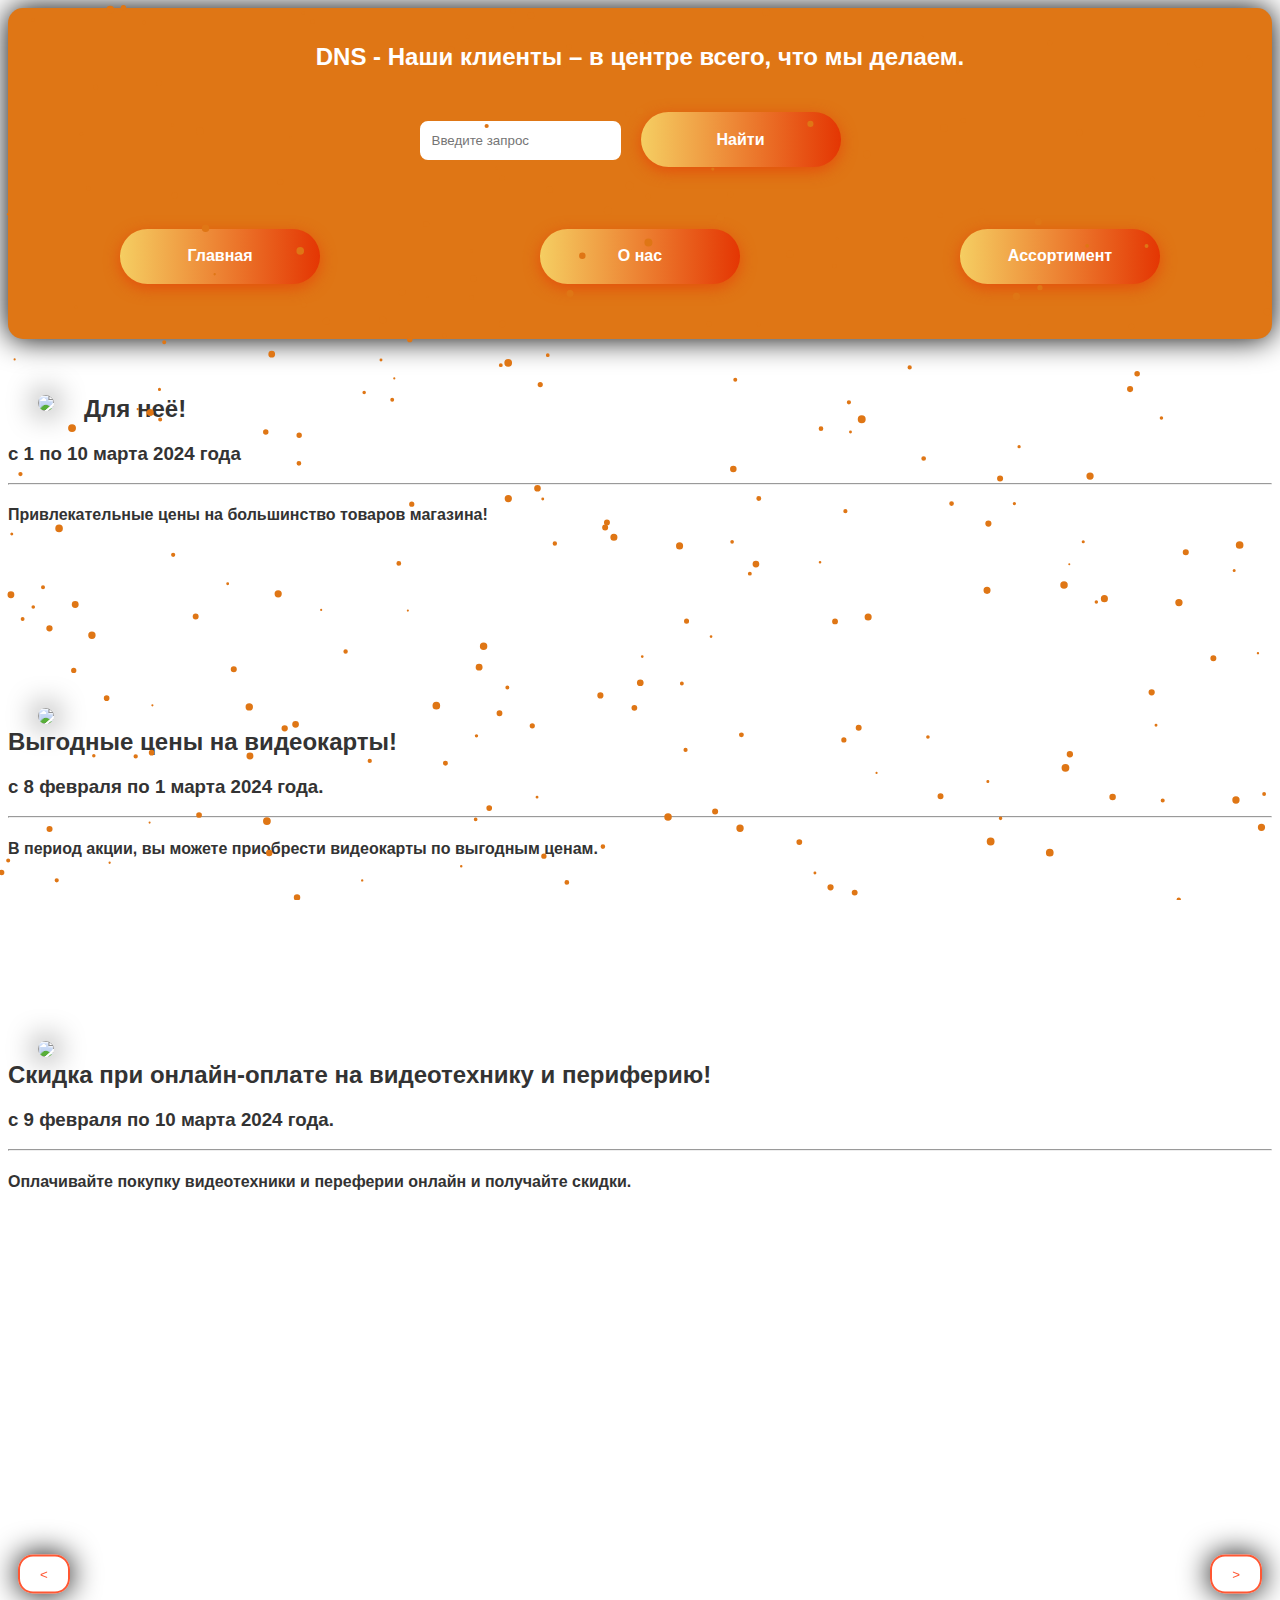
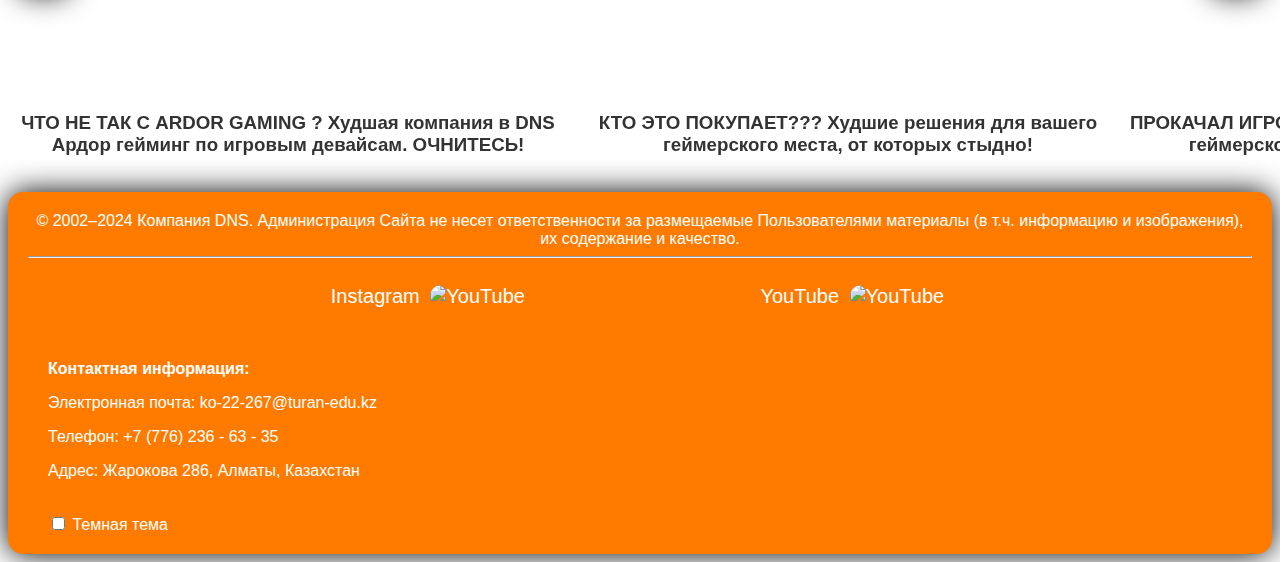
==== index.html @ 013eae52 "Update index.html" ====
<!DOCTYPE html>
<html lang="eng">
    <head>
        <title>
            DNS – интернет магазин цифровой и бытовой техники по доступным ценам.
        </title>
        <meta name="viewport" content="width=device-width, initial-scale=1.0">
        <link rel="shortcut icon" href="https://www.tkchocolate.ru/upload/information_system_1/2/5/6/item_256/item_256.png">
        <link rel="stylesheet" href="styles.css">
    </head>
    <header>
        <audio src="softcore.mp3"></audio>
        <h2>
            DNS - Наши клиенты – в центре всего, что мы делаем.
        </h2>
        <h1><center><input type="text" class="search-input" placeholder="Введите запрос"><button class="btn-hover color-2">Найти</button></center></h1>
        <h2>
            <button id="btn-hover color-2" class="btn-hover color-2">Главная</button>⠀⠀⠀⠀⠀⠀⠀⠀⠀⠀<button id="btn-hover color-3" class="btn-hover color-2">О нас</button>⠀⠀⠀⠀⠀⠀⠀⠀⠀⠀<button id="btn-hover color-4" class="btn-hover color-2">Ассортимент</button>
        </h2>
    </header>
    <body>
        <canvas id="snowfall"></canvas>
        <br><br>
        <div class="container">
        <img src="https://c.dns-shop.kz/thumb/st4/crop/344/244/3402847d34f555f0966809619f9a2c6e/8bce5b5045d30236497c3ff389a42c28aeb9279bc73bfe71b3bc40b425b9b3a0.jpg.webp" class="img">
        <h2>
            Для неё!
        </h2>
        <h3>
            с 1 по 10 марта 2024 года
        </h3>
        </div>
        <hr>
        <h4>
            Привлекательные цены на большинство товаров магазина!
        </h4>
        <br><br><br><br><br><br><br><br><br>
        <img src="https://c.dns-shop.ru/thumb/st4/crop/344/244/94c08a0103d7de13a105d76afa9c07d8/675ba8e728e26efd29d7723d3ad1071c258d903b0d451c5a0a2afef0196d245b.png.webp" class="img">
        <h2>
            Выгодные цены на видеокарты!
        </h2>
        <h3>
            с 8 февраля по 1 марта 2024 года.
        </h3>
        </div>
        <hr>
        <h4>
            В период акции, вы можете приобрести видеокарты по выгодным ценам. 
        </h4>
        <br><br><br><br><br><br><br><br><br>
        <img src="https://c.dns-shop.ru/thumb/st4/crop/344/244/c0fa9efeb924c2da9214a51c0613f822/e13096d3791ed25e8c677da6a495404b66e9cfa419aa5e499989cc60c85cbebd.jpg.webp" class="img">
        <h2>
            Скидка при онлайн-оплате на видеотехнику и периферию!
        </h2>
        <h3>
            с 9 февраля по 10 марта 2024 года.
        </h3>
        </div>
        <hr>
        <h4>
            Оплачивайте покупку видеотехники и переферии онлайн и получайте скидки.
        </h4>
        <br><br><br><br><br><br><br><br><br>
        <div class="slider-container">
        <div class="slider">
            <div class="slide">
                <iframe width="560" height="315" src="https://www.youtube.com/embed/B0OhDj5ZNc4?si=AdFJ3RyZ4UvEkP3u" title="YouTube video player" frameborder="0" allow="accelerometer; autoplay; clipboard-write; encrypted-media; gyroscope; picture-in-picture; web-share" allowfullscreen></iframe>
                <h3>ЧТО НЕ ТАК С ARDOR GAMING ? Худшая компания в DNS Ардор гейминг по игровым девайсам. ОЧНИТЕСЬ!</h3>
            </div>
            <div class="slide">
                <iframe width="560" height="315" src="https://www.youtube.com/embed/W9fDptx_tpI?si=Yf3--qE_RgSQjMtJ" title="YouTube video player" frameborder="0" allow="accelerometer; autoplay; clipboard-write; encrypted-media; gyroscope; picture-in-picture; web-share" allowfullscreen></iframe>
                <h3>КТО ЭТО ПОКУПАЕТ??? Худшие решения для вашего геймерского места, от которых стыдно!</h3>
            </div>
            <div class="slide">
                <iframe width="560" height="315" src="https://www.youtube.com/embed/rnOh18oF_as?si=iOjoAUPgYBSbX6pj" title="YouTube video player" frameborder="0" allow="accelerometer; autoplay; clipboard-write; encrypted-media; gyroscope; picture-in-picture; web-share" allowfullscreen></iframe>
                <h3>ПРОКАЧАЛ ИГРОВОЕ МЕСТО ЗА 1 000 000 рублей ! Апгрейд геймерского/рабочего стола,девайсов, рум тур</h3>
            </div>
            <div class="slide">
                <iframe width="560" height="315" src="https://www.youtube.com/embed/APTshbDf5mA?si=ROZQLlY4GOtTw8RW" title="YouTube video player" frameborder="0" allow="accelerometer; autoplay; clipboard-write; encrypted-media; gyroscope; picture-in-picture; web-share" allowfullscreen></iframe>
                <h3>ХУДШИЕ КОМПАНИИ от которых НЕ СТОИТ покупать девайсы 2023 | Оверпрайс бренды HyperX logitech dxracer</h3>
            </div>
            <div class="slide">
                <iframe width="560" height="315" src="https://www.youtube.com/embed/aN95AIVJew0?si=dzV-lHf97QTMeUSr" title="YouTube video player" frameborder="0" allow="accelerometer; autoplay; clipboard-write; encrypted-media; gyroscope; picture-in-picture; web-share" allowfullscreen></iframe>
                <h3>Моя Первая КАСТОМНАЯ Игровая Механическая Клаватура за 23 000. Лучшая в России Dark Project KD83A</h3>
            </div>
            <div class="slide">
                <iframe width="560" height="315" src="https://www.youtube.com/embed/xEhobYa8v_g?si=wzKB5i53rFMWsAq1" title="YouTube video player" frameborder="0" allow="accelerometer; autoplay; clipboard-write; encrypted-media; gyroscope; picture-in-picture; web-share" allowfullscreen></iframe>
                <h3>КРУТЫЕ и НЕОБЫЧНЫЕ Игровые Девайсы с Aliexpress и DNS | Akko, Barracuda X, наушники, мышь,клавиатура</h3>
            </div>
            <div class="slide">
                <iframe width="560" height="315" src="https://www.youtube.com/embed/h4hCv3V4cX4?si=4CAraCpPhgK9qhd3" title="YouTube video player" frameborder="0" allow="accelerometer; autoplay; clipboard-write; encrypted-media; gyroscope; picture-in-picture; web-share" allowfullscreen></iframe>
                <h3>Все Новинки ARDOR GAMING с DNS и Что Такое OEM ? Бюджетный набор геймера Клавиатура, мышка, наушники</h3>
            </div>
        </div>
        <button class="prev">&#60;</button>
        <button class="next">&#62;</button>
    </div>
    <button onclick="scrollToTop()" id="scrollBtn" title="Go to top">Наверх</button>
    <script>
        const slider = document.querySelector('.slider');
        const prevBtn = document.querySelector('.prev');
        const nextBtn = document.querySelector('.next');

        let counter = 0;
        
        nextBtn.addEventListener('click', () => {
            
            if (counter < 4) {             
                counter++;           
                slider.style.transform = `translateX(${-33.333 * counter}%)`;
            } else {                
                counter = 0;            
                slider.style.transform = `translateX(0)`;
            }
        });

        prevBtn.addEventListener('click', () => {
            if (counter > 0) {
                counter--;
                slider.style.transform = `translateX(${-33.333 * counter}%)`; 
            } else {
                counter = 4; 
                slider.style.transform = `translateX(${-33.333 * counter}%)`; 
            }
        });
        window.onscroll = function() {
    scrollFunction();
};

function scrollFunction() {
    if (document.body.scrollTop > 20 || document.documentElement.scrollTop > 20) {
        document.getElementById("scrollBtn").style.display = "block";
    } else {
        document.getElementById("scrollBtn").style.display = "none";
    }
}

function scrollToTop() {
    document.body.scrollTop = 0;
    document.documentElement.scrollTop = 0;
}
const canvas = document.getElementById('snowfall');
const ctx = canvas.getContext('2d');
        let width = window.innerWidth;
        let height = window.innerHeight;
        canvas.width = width;
        canvas.height = height;
        const snowflakes = [];
        const numberOfSnowflakes = 250;
        function generateSnowflakes() {
            for (let i = 0; i < numberOfSnowflakes; i++) {
                snowflakes.push({
                    x: Math.random() * width,
                    y: Math.random() * height,
                    radius: Math.random() * 3 + 1,
                    speed: Math.random() + 0.5
                });
            }
        }
        function drawSnowflakes() {
            ctx.clearRect(0, 0, width, height);
            ctx.fillStyle = '#df7615';
            ctx.beginPath();
            for (let i = 0; i < numberOfSnowflakes; i++) {
                const snowflake = snowflakes[i];
                ctx.moveTo(snowflake.x, snowflake.y);
                ctx.arc(snowflake.x, snowflake.y, snowflake.radius, 0, Math.PI * 2, true);
            }
            ctx.fill();
            moveSnowflakes();
        }
        function moveSnowflakes() {
            for (let i = 0; i < numberOfSnowflakes; i++) {
                const snowflake = snowflakes [i];
                snowflake.y += snowflake.speed;
                if (snowflake.y > height) {
                    snowflake.y = -5;
                }
            }
        }
        function animateSnowflakes() {
            drawSnowflakes();
            requestAnimationFrame(animateSnowflakes);
        }
        generateSnowflakes();
        animateSnowflakes();
        window.addEventListener('resize', function() {
            width = window.innerWidth;
            height = window.innerHeight;
            canvas.width = width;
            canvas.height = height;
            snowflakes.length = 0;
            generateSnowflakes();
        });
                           // Получаем ссылку и кнопку по идентификатору
var button = document.getElementById("btn-hover color-2");

// Добавляем обработчик события на клик
button.addEventListener("click", function() {
    // Перенаправляем пользователя по ссылке
    window.location.href = "index.html";
});
                   // Получаем ссылку и кнопку по идентификатору
var button = document.getElementById("btn-hover color-3");

// Добавляем обработчик события на клик
button.addEventListener("click", function() {
    // Перенаправляем пользователя по ссылке
    window.location.href = "indexour.html";
});
                   // Получаем ссылку и кнопку по идентификатору
var button = document.getElementById("btn-hover color-4");

// Добавляем обработчик события на клик
button.addEventListener("click", function() {
    // Перенаправляем пользователя по ссылке
    window.location.href = "indexassort.html";
});
document.addEventListener('DOMContentLoaded', function () {    const themeToggle = document.getElementById('themeToggle');
    // Проверка текущей темы при загрузке страницы
    if (localStorage.getItem('theme') === 'dark') {        document.body.classList.add('dark-theme');
        themeToggle.checked = true;    } else {
        document.body.classList.add('light-theme');    }
    // Обработчик события для переключения темы
    themeToggle.addEventListener('change', function () {        if (this.checked) {
            document.body.classList.replace('light-theme', 'dark-theme');            localStorage.setItem('theme', 'dark');
        } else {            document.body.classList.replace('dark-theme', 'light-theme');
            localStorage.setItem('theme', 'light');        }
    });});
    </script>
        <br>
        <footer>
            © 2002–2024 Компания DNS. Администрация Сайта не несет ответственности за размещаемые Пользователями материалы (в т.ч. информацию и изображения), их содержание и качество.<hr><br>
            <div class="colored-link">
                <a href="https://www.instagram.com/dns_digital/" class="colored-link" target="_blank">Instagram</a>
                <img src="https://upload.wikimedia.org/wikipedia/commons/thumb/a/a5/Instagram_icon.png/1200px-Instagram_icon.png" alt="YouTube" class="social-icon">
                ⠀⠀⠀⠀⠀⠀⠀⠀⠀⠀⠀⠀⠀⠀⠀<a href="https://www.youtube.com/@DNS_CLUB" class="colored-link" target="_blank">YouTube</a>
                    <img src="https://img.freepik.com/premium-vector/red-youtube-logo-social-media-logo_197792-1803.jpg" alt="YouTube" class="social-icon">
                </a>
                </a>
            </div>
            <br><br>
            <div class="contact-info">
                <p><strong>Контактная информация:</strong></p>
                <p>Электронная почта: ko-22-267@turan-edu.kz</p>
                <p>Телефон: <a href="tel:+77762366335">+7 (776) 236 - 63 - 35</a></p>
                <p>Адрес: Жарокова 286, Алматы, Казахстан</p>
                <br>
                <input type="checkbox" id="themeToggle"> 
                <label for="themeToggle">Темная тема</label>
            </div>
        </footer>
    </body>
</html>
---- styles.css ----
header{
    color: white;
    padding: 15px;
    background-color: rgb(223, 118, 21);
    text-align: center;
    border-radius: 15px;
    box-shadow: 0 0px 30px rgb(0, 0, 0);
    font-family: 'lemonmilk.ttf', sans-serif;
    user-select: none;
}
.colored-link{
    color:white;
    font-size: 20px;
    transition: font-size 0.5s, text-shadow 0.2s;
    text-decoration: none;
}
.colored-link:hover {
    font-size: 25px;
    text-shadow: 0 0 10px rgb(255, 255, 255);
}
body{
    background-color: white;
    font-family: 'lemonmilk.ttf', sans-serif;
    user-select: none;
}
.btn{
    background-color: #ff8800;
    border: none;
    color: white; 
    padding: 10px 20px; 
    text-align: center;
    text-decoration: none;
    display: inline-block;
    font-size: 16px;
    margin: 4px 2px;
    transition-duration: 0.4s;
    cursor: pointer;
    border-radius: 8px; 
    border: 2px solid #ffffff; 
}
.btn:hover {
    background-color: white; 
    color: #ff6600; 
}
.search-input {
    padding: 10px;
    border: 2px solid #ffffff;
    border-radius: 8px;
    flex: 1;
}
.img{
    box-shadow: 0 0 30px black;
    border-radius: 30px;
    margin-left: 30px;
    float: left;
    margin-right: 30px;
    transition: transform 0.3s ease; 
}
.img:hover {
    transform: scale(1.1); 
}
footer {
    background-color:rgb(255, 123, 0);
    color: #fff; 
    padding: 20px; 
    text-align: center; 
    border-radius: 15px;
    box-shadow: 0 0 30px black;
}
.our{
    background-color: rgb(223, 118, 21);
    padding: 15px;
    border-radius: 15px;
    box-shadow: 0 0 30px black;
    color: white;
}
.imgdns{
    border-radius: 40px;
    box-shadow: 0 0 30px black;
    transition: transform 0.3s ease; 
}
.imgdns:hover {
    transform: scale(1.1); 
}
.imgn{
    margin-left: 30px;
    float: left;
    margin-right: 30px;
    transition: transform 0.3s ease; 
    width: 300px; 
    height: 230px;
}
.imgn:hover {
    transform: scale(1.1); 
}
.colored-linkb{
    color:rgb(0, 0, 0);
    font-size: 35px;
    transition: font-size 0.5s, text-shadow 0.2s;
    text-decoration: none;
}
.colored-linkb:hover {
    font-size: 40px;
    text-shadow: 0 0 10px rgb(0, 0, 0);
}
.imgp{
    margin-left: 35px;
    float: left;
    margin-right: 30px;
    transition: transform 0.3s ease; 
    width: 240px; 
    height: 250px;
}
.imgp:hover {
    transform: scale(1.1); 
}
.imgpr{
    margin-left: 35px;
    float: left;
    margin-right: 30px;
    transition: transform 0.3s ease; 
    width: 320px; 
    height: 210px;
}
.imgpr:hover {
    transform: scale(1.1); 
}
.imga{
    transition: transform 0.3s ease; 
    width: 290px; 
    height: 210px;
    text-align: center;
    margin-left: 300px;
    float:left;
    margin-right: 20px;
}
.imga:hover {
    transform: scale(1.1); 
}
.colored-linkbb{
    color:rgb(255, 123, 0);
    font-size: 35px;
    transition: font-size 0.5s, text-shadow 0.2s;
    text-decoration: none;
}
.colored-linkbb:hover {
    font-size: 40px;
    text-shadow: 0 0 10px rgb(255, 0, 0);
}
.imgmac{
    transition: transform 0.3s ease; 
    width: 290px; 
    height: 190px;
    text-align: center;
    margin-left: 300px;
    float:left;
    margin-right: 20px;
}
.imgmac:hover {
    transform: scale(1.1); 
}
.imgaa{
    transition: transform 0.3s ease; 
    width: 360px; 
    height: 280px;
    text-align: center;
    margin-left: 270px;
    float:left;
    margin-right: 20px;
}
.imgaa:hover {
    transform: scale(1.1); 
}
.imgkv{
    transition: transform 0.3s ease; 
    width: 240px; 
    height: 240px;
    text-align: center;
    margin-left: 310px;
    float:left;
    margin-right: 100px;
}
.imgkv:hover {
    transform: scale(1.1); 
}
.imgpd{
    transition: transform 0.3s ease; 
    width: 270px; 
    height: 270px;
    text-align: center;
    margin-left: 310px;
    float:left;
    margin-right: 100px;
}
.imgpd:hover {
    transform: scale(1.1); 
}
.imgkm{
    margin-left: 55px;
    float: left;
    margin-right: 50px;
    transition: transform 0.3s ease; 
    width: 210px; 
    height: 210px;
}
.imgkm:hover {
    transform: scale(1.1); 
}
.imgpc{
    transition: transform 0.3s ease; 
    width: 250px; 
    height: 265px;
    text-align: center;
    margin-left: 300px;
    float:left;
    margin-right: 20px;
}
.imgpc:hover {
    transform: scale(1.1); 
}
.imglastm{
    transition: transform 0.3s ease; 
    width: 290px; 
    height: 305px;
    text-align: center;
    margin-left: 300px;
    float:left;
    margin-right: 20px;
}
.imglastm:hover {
    transform: scale(1.1); 
}
.imglog{
    transition: transform 0.3s ease; 
    width: 265px; 
    height: 265px;
    text-align: center;
    margin-left: 300px;
    float:left;
    margin-right: 20px;
}
.imglog:hover {
    transform: scale(1.1); 
}
.imgcard{
    transition: transform 0.3s ease; 
    width: 330px; 
    height: 330px;
    text-align: center;
    margin-left: 270px;
    float:left;
    margin-right: 20px;
}
.imgcard:hover {
    transform: scale(1.1); 
}
.imgozu{
    transition: transform 0.3s ease; 
    width: 250px; 
    height: 250px;
    text-align: center;
    margin-left: 270px;
    float:left;
    margin-right: 20px;
}
.imgozu:hover {
    transform: scale(1.1); 
}
.slider-container {
            position: relative;
        }
        .slider-container .slider {
            display: flex;
            transition: transform 0.5s ease;
        }
        .slider-container .slide {
            flex: 0 0 33.333%;
            text-align: center;
        }
        .slider-container .prev,
        .slider-container .next {
            position: absolute;
            top: 50%;
            transform: translateY(-50%);
            background: rgba(255, 255, 255, 0.8);
            border: 2px solid #FF5733;
            color: #FF5733;
            cursor: pointer;
            z-index: 1;
            padding: 10px 20px;
            transition: background 0.3s, color 0.3s;
            border-radius: 15px;
            box-shadow: 0 0 30px black;
        }
        .slider-container .prev {
            left: 10px;
        }
        .slider-container .next {
            right: 10px;
        }
        .slider-container .prev:hover,
        .slider-container .next:hover {
            background: #FF5733;
            color: #FFF;
        }
.contact-info{
    text-align: left;
    padding-left: 20px;
}
.contact-info a{
    color: #FFF;
    text-decoration: none;
}
.social-links{
    display: flex;
    justify-content: space-around;
}
.social-icon{
    width: 30px;
    height: 30px;
    margin: 0 5px;
    border-radius: 50px;
}
#scrollBtn {
    display: none;
    position: fixed;
    bottom: 20px;
    right: 20px;
    z-index: 99;
    font-size: 16px;
    border: none;
    outline: none;
    background-color: #ff5e00;
    color: white;
    cursor: pointer;
    padding: 15px;
    border-radius: 15%;
    box-shadow: 0 0 10px black;
}
#scrollBtn:hover {
    background-color: #ff6600;
}
canvas#snowfall{
    position: fixed;
    top: 0;
    left: 0;
    pointer-events: none;
}
* {
    -webkit-box-sizing: border-box;
    -moz-box-sizing: border-box;
    box-sizing: border-box;
}

.buttons {
    margin: 10%;
    text-align: center;
}

.btn-hover {
    width: 200px;
    font-size: 16px;
    font-weight: 600;
    color: #fff;
    cursor: pointer;
    margin: 20px;
    height: 55px;
    text-align:center;
    border: none;
    background-size: 300% 100%;

    border-radius: 50px;
    moz-transition: all .4s ease-in-out;
    -o-transition: all .4s ease-in-out;
    -webkit-transition: all .4s ease-in-out;
    transition: all .4s ease-in-out;
}

.btn-hover:hover {
    background-position: 100% 0;
    moz-transition: all .4s ease-in-out;
    -o-transition: all .4s ease-in-out;
    -webkit-transition: all .4s ease-in-out;
    transition: all .4s ease-in-out;
}

.btn-hover:focus {
    outline: none;
}

.btn-hover.color-1 {
    background-image: linear-gradient(to right, #25aae1, #40e495, #30dd8a, #2bb673);
    box-shadow: 0 4px 15px 0 rgba(49, 196, 190, 0.75);
}
.btn-hover.color-2 {
    background-image: linear-gradient(to right, #f5ce62, #e43603, #fa7199, #e85a19);
    box-shadow: 0 4px 15px 0 rgba(229, 66, 10, 0.75);
}
.btn-hover.color-3 {
    background-image: linear-gradient(to right, #667eea, #764ba2, #6B8DD6, #8E37D7);
    box-shadow: 0 4px 15px 0 rgba(116, 79, 168, 0.75);
}
.btn-hover.color-4 {
    background-image: linear-gradient(to right, #fc6076, #ff9a44, #ef9d43, #e75516);
    box-shadow: 0 4px 15px 0 rgba(252, 104, 110, 0.75);
}
.btn-hover.color-5 {
    background-image: linear-gradient(to right, #0ba360, #3cba92, #30dd8a, #2bb673);
    box-shadow: 0 4px 15px 0 rgba(23, 168, 108, 0.75);
}
.btn-hover.color-6 {
    background-image: linear-gradient(to right, #009245, #FCEE21, #00A8C5, #D9E021);
    box-shadow: 0 4px 15px 0 rgba(83, 176, 57, 0.75);
}
.btn-hover.color-7 {
    background-image: linear-gradient(to right, #6253e1, #852D91, #A3A1FF, #F24645);
    box-shadow: 0 4px 15px 0 rgba(126, 52, 161, 0.75);
}
.btn-hover.color-8 {
    background-image: linear-gradient(to right, #29323c, #485563, #2b5876, #4e4376);
    box-shadow: 0 4px 15px 0 rgba(45, 54, 65, 0.75);
}
.btn-hover.color-9 {
    background-image: linear-gradient(to right, #25aae1, #4481eb, #04befe, #3f86ed);
    box-shadow: 0 4px 15px 0 rgba(65, 132, 234, 0.75);
}
.btn-hover.color-10 {
        background-image: linear-gradient(to right, #ed6ea0, #ec8c69, #f7186a , #FBB03B);
    box-shadow: 0 4px 15px 0 rgba(236, 116, 149, 0.75);
}
.btn-hover.color-11 {
       background-image: linear-gradient(to right, #eb3941, #f15e64, #e14e53, #e2373f);  box-shadow: 0 5px 15px rgba(242, 97, 103, .4);
}
/* Стили для темной темы */.dark-theme {
    background-color: #333;    color: #fff;
}
/* Стили для светлой темы */.light-theme {
    background-color: #fff;    color: #333;
}
.whatsapp-button{
    background-color: #25D366;
    color: #FFFFFF;
    width: 100px;
    height: 100px;
    border-radius: 10px;
    padding: 10px;
    margin: 10px;
    text-align: center;
    font-weight: bold;
}
.whatsapp-block{
    position: fixed;
    bottom: 70px;
    right: 10px;
    z-index: 1000;
}
.seasonal-ingredients{
    font-family: 'Comic Sans MS', cursive;
    background-color: #F5F5F5;
    padding: 20px;
    border-radius: 10px;
    box-shadow: 0px 0px 10px rgba(0, 0, 0, 0.1);
    margin-top: 20px;
}
.seasonal-ingredients h2{
    font-size: 24px;
    color: #FF5733;
}
.seasonal-ingredients ul{
    list-style: none;
    padding: 0;
}
.seasonal-ingredients li{
    margin: 20px 0;
    border: 1px solid #DDD;
    padding: 20px;
    border-radius: 10px;
    background-color: #FFF;
    transition: transform 0.3s;
    cursor: pointer;
}
.seasonal-ingredients li:hover{
    transform: scale(1.02);
}
.season-image{
    width: 200px;
    height: 150px;
    border-radius: 5px;
}
.scrollable-container{
    max-height: 200px;
    overflow-y: auto;
}
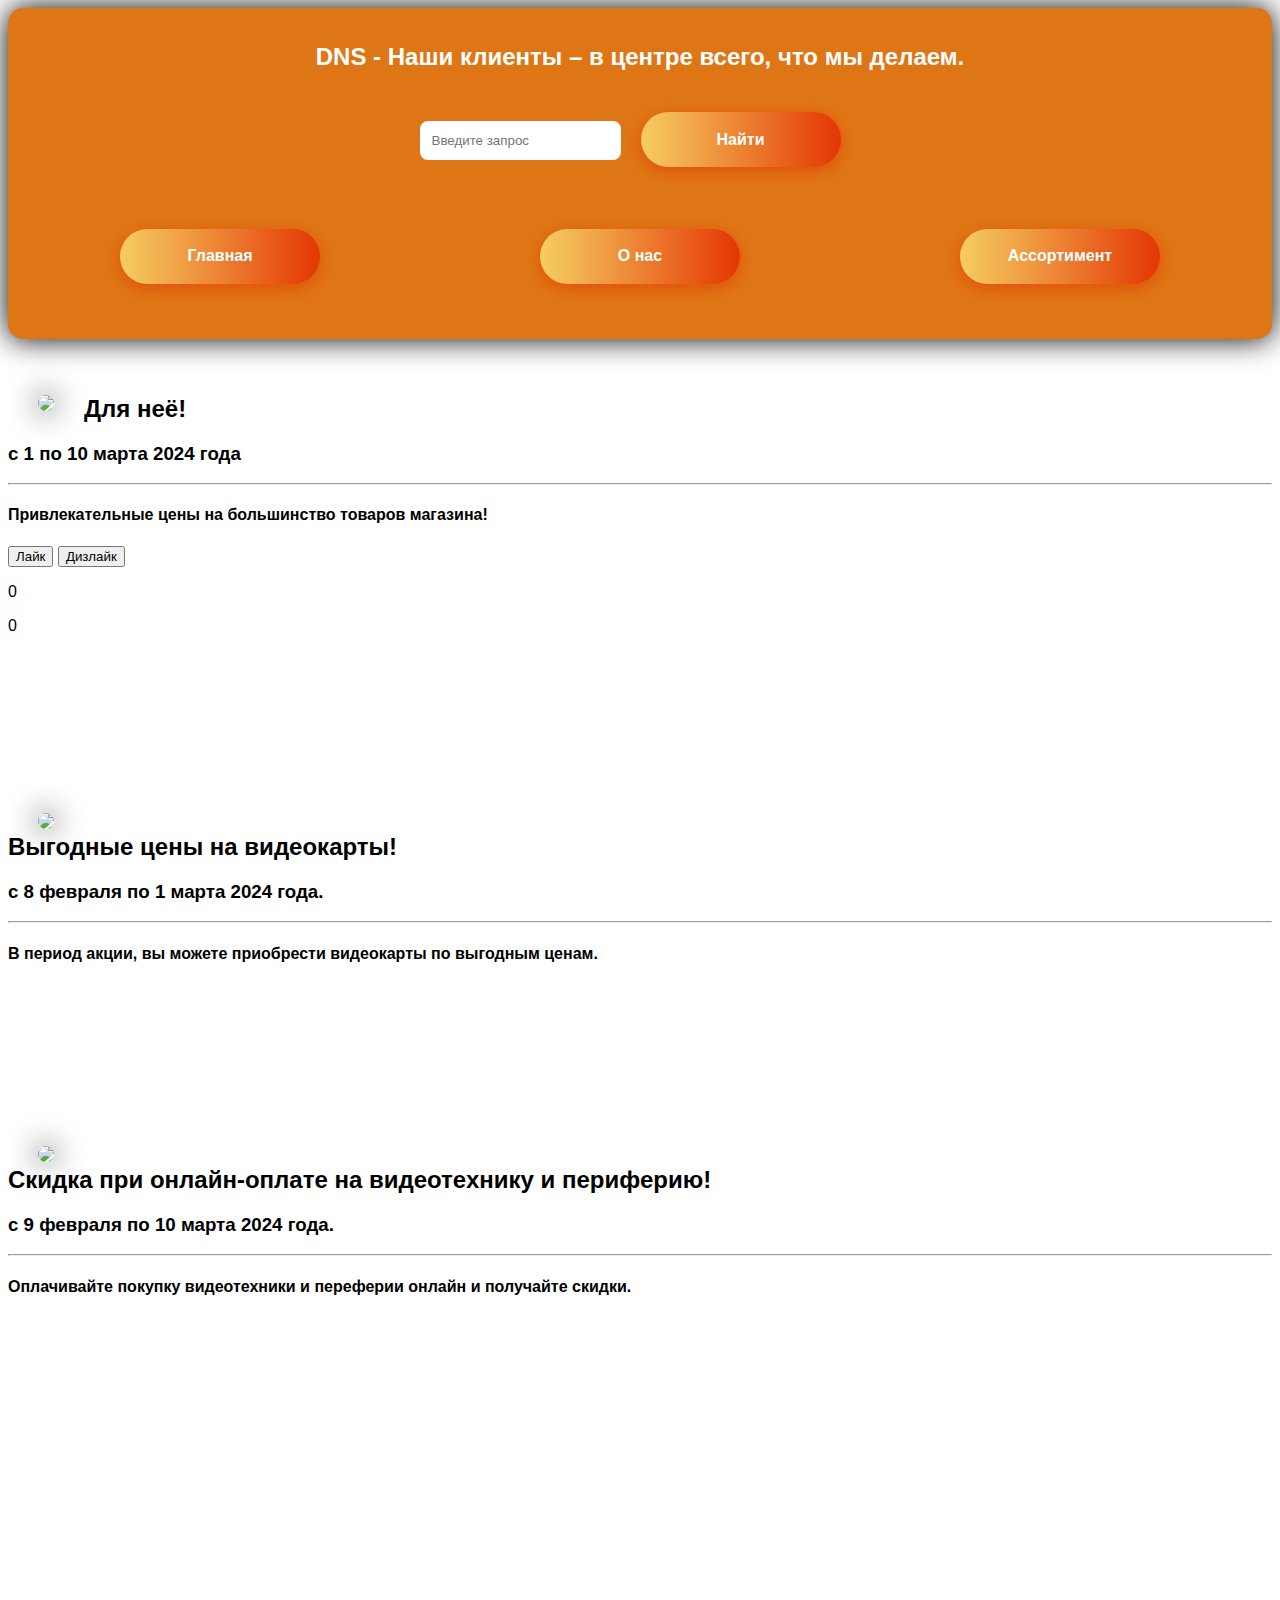
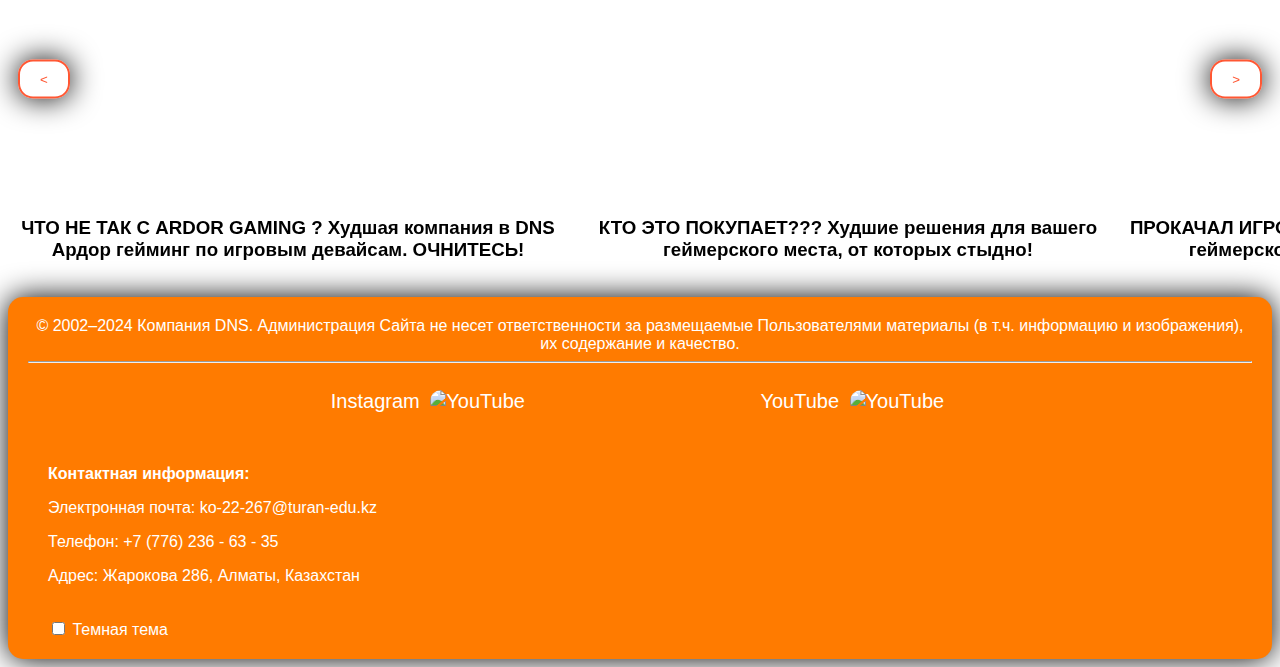
==== commit 1b532e70: "Update index.html" ====
--- a/index.html
+++ b/index.html
@@ -34,6 +34,10 @@
         <h4>
             Привлекательные цены на большинство товаров магазина!
         </h4>
+        <button id="likeButton">Лайк</button>
+        <button id="dislikeButton">Дизлайк</button>
+        <p id="likesCount">0</p>
+        <p id="dislikesCount">0</p>
         <br><br><br><br><br><br><br><br><br>
         <img src="https://c.dns-shop.ru/thumb/st4/crop/344/244/94c08a0103d7de13a105d76afa9c07d8/675ba8e728e26efd29d7723d3ad1071c258d903b0d451c5a0a2afef0196d245b.png.webp" class="img">
         <h2>
@@ -227,6 +231,14 @@
         } else {            document.body.classList.replace('dark-theme', 'light-theme');
             localStorage.setItem('theme', 'light');        }
     });});
+    document.getElementById("likeButton").addEventListener("click", () => {
+            // Отправляем запрос на сервер для добавления лайка
+            // Обновляем счетчик лайков
+        });
+
+        document.getElementById("dislikeButton").addEventListener("click", () => {
+            // Отправляем запрос на сервер для добавления дизлайка
+            // Обновляем счетчик дизлайков
     </script>
         <br>
         <footer>
--- a/styles.css
+++ b/styles.css
@@ -491,3 +491,21 @@
     max-height: 200px;
     overflow-y: auto;
 }
+.filter{
+    margin-top:20px;
+    margin-bottom: 20px;
+}
+.filter-button{
+    font-family: 'Comic Sans MS', cursive;
+    background-color: #FF8C5E;
+    color: #FFF;
+    border: none;
+    border-radius: 5px;
+    padding: 10px 20px;
+    margin-left: 10px;
+    cursor: pointer;
+    transition: background-color 0.3s ease;
+}
+.filter-button:hover{
+    background-color: #FF5733;
+}
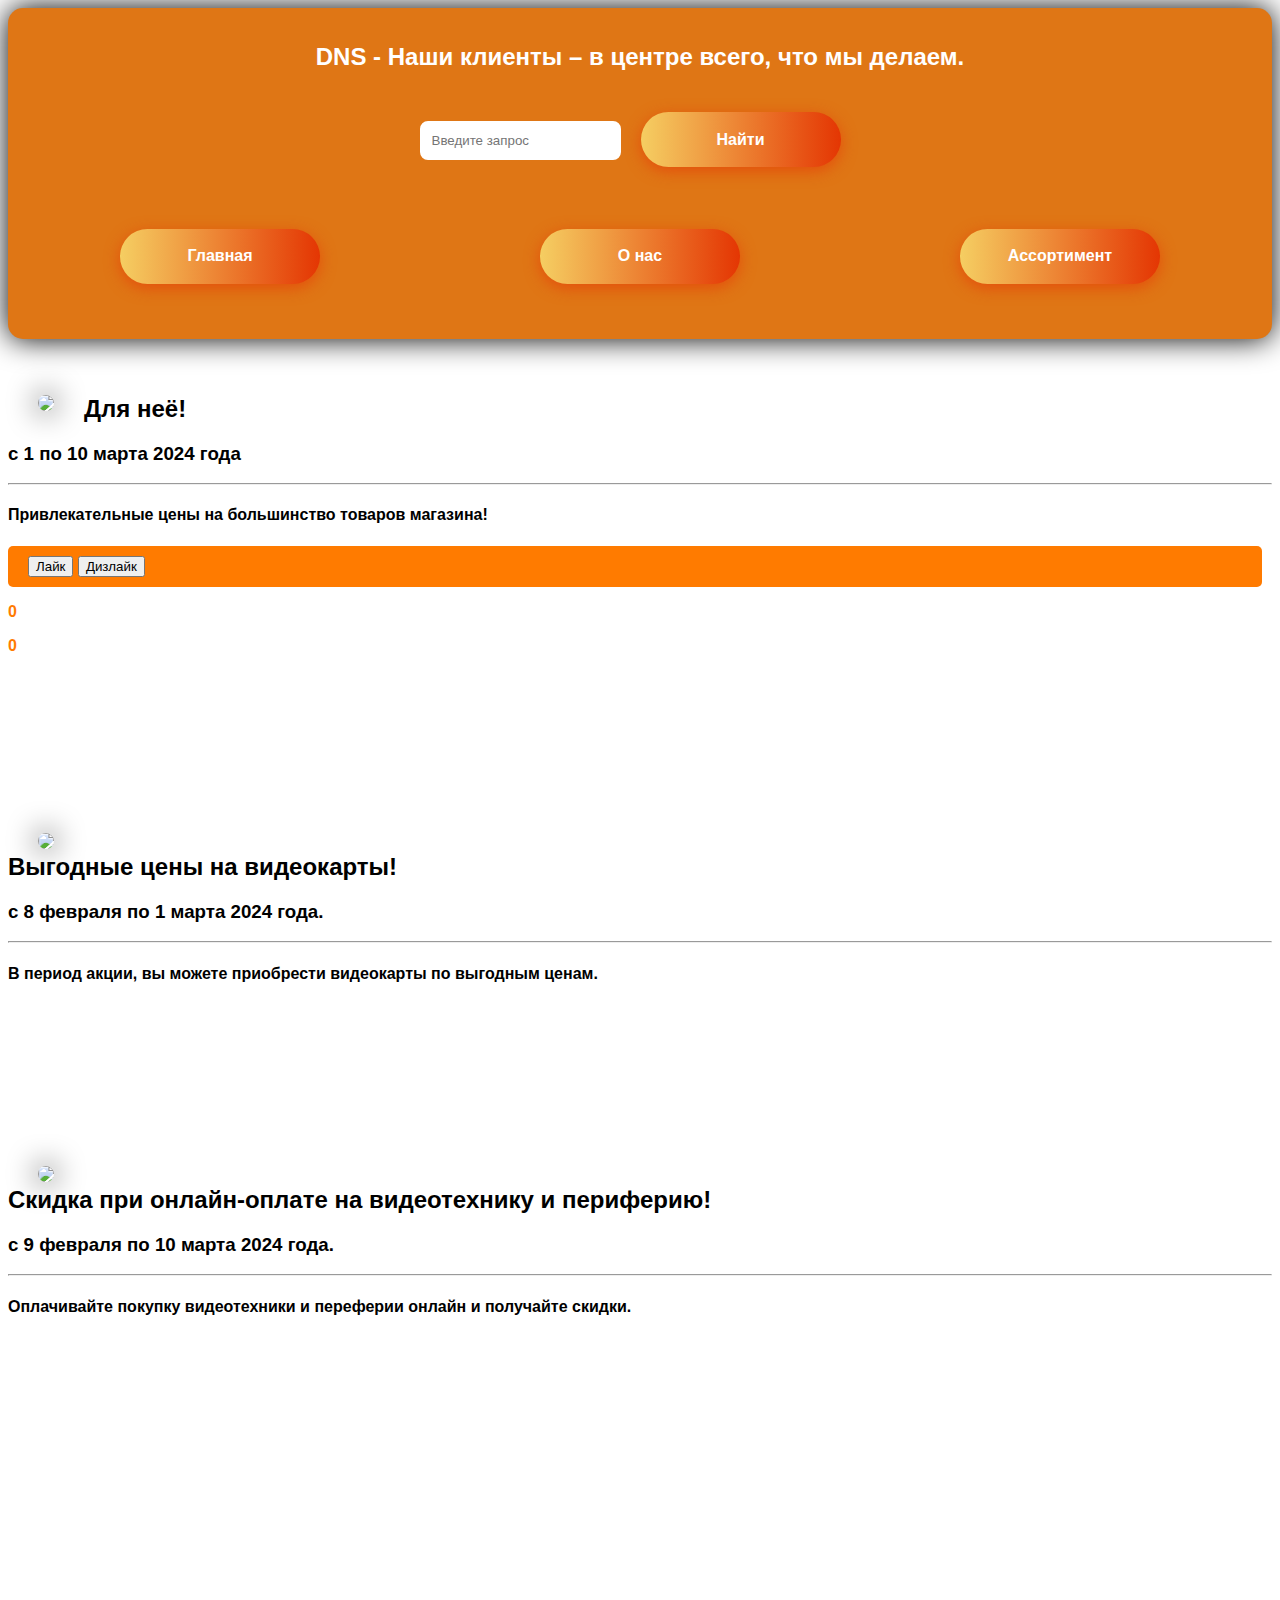
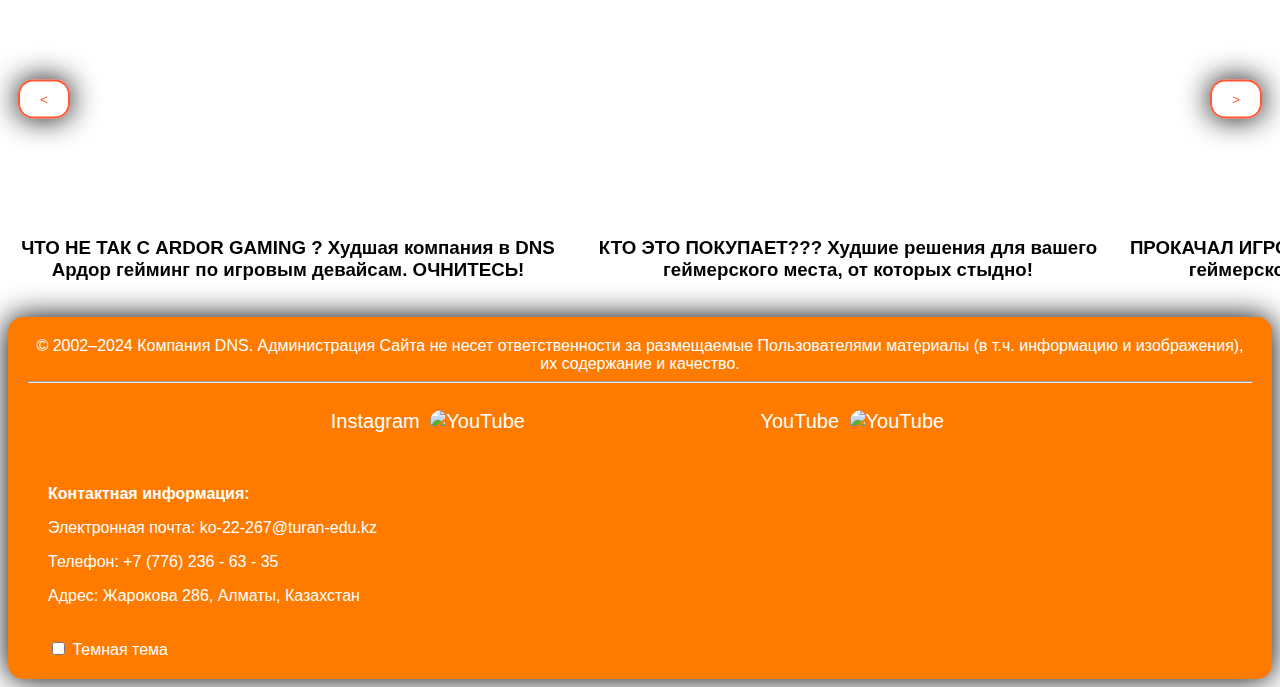
==== commit aa6860f8: "Update index.html" ====
--- a/index.html
+++ b/index.html
@@ -34,10 +34,14 @@
         <h4>
             Привлекательные цены на большинство товаров магазина!
         </h4>
+        <div class="buttonlike">
         <button id="likeButton">Лайк</button>
         <button id="dislikeButton">Дизлайк</button>
+        </div>
+        <div class="sumlike">
         <p id="likesCount">0</p>
         <p id="dislikesCount">0</p>
+        </div>
         <br><br><br><br><br><br><br><br><br>
         <img src="https://c.dns-shop.ru/thumb/st4/crop/344/244/94c08a0103d7de13a105d76afa9c07d8/675ba8e728e26efd29d7723d3ad1071c258d903b0d451c5a0a2afef0196d245b.png.webp" class="img">
         <h2>
--- a/styles.css
+++ b/styles.css
@@ -509,3 +509,18 @@
 .filter-button:hover{
     background-color: #FF5733;
 }
+.buttonlike{
+    background-color: rgb(255, 123, 0);
+    color: white;
+    border: none;
+    padding: 10px 20px;
+    cursor: pointer;
+    border-radius: 5px;
+    margin-right: 10px;
+}
+
+.sumlike{
+    color: rgb(255, 123, 0);
+    font-weight: bold;
+    margin-top: 5px;
+}
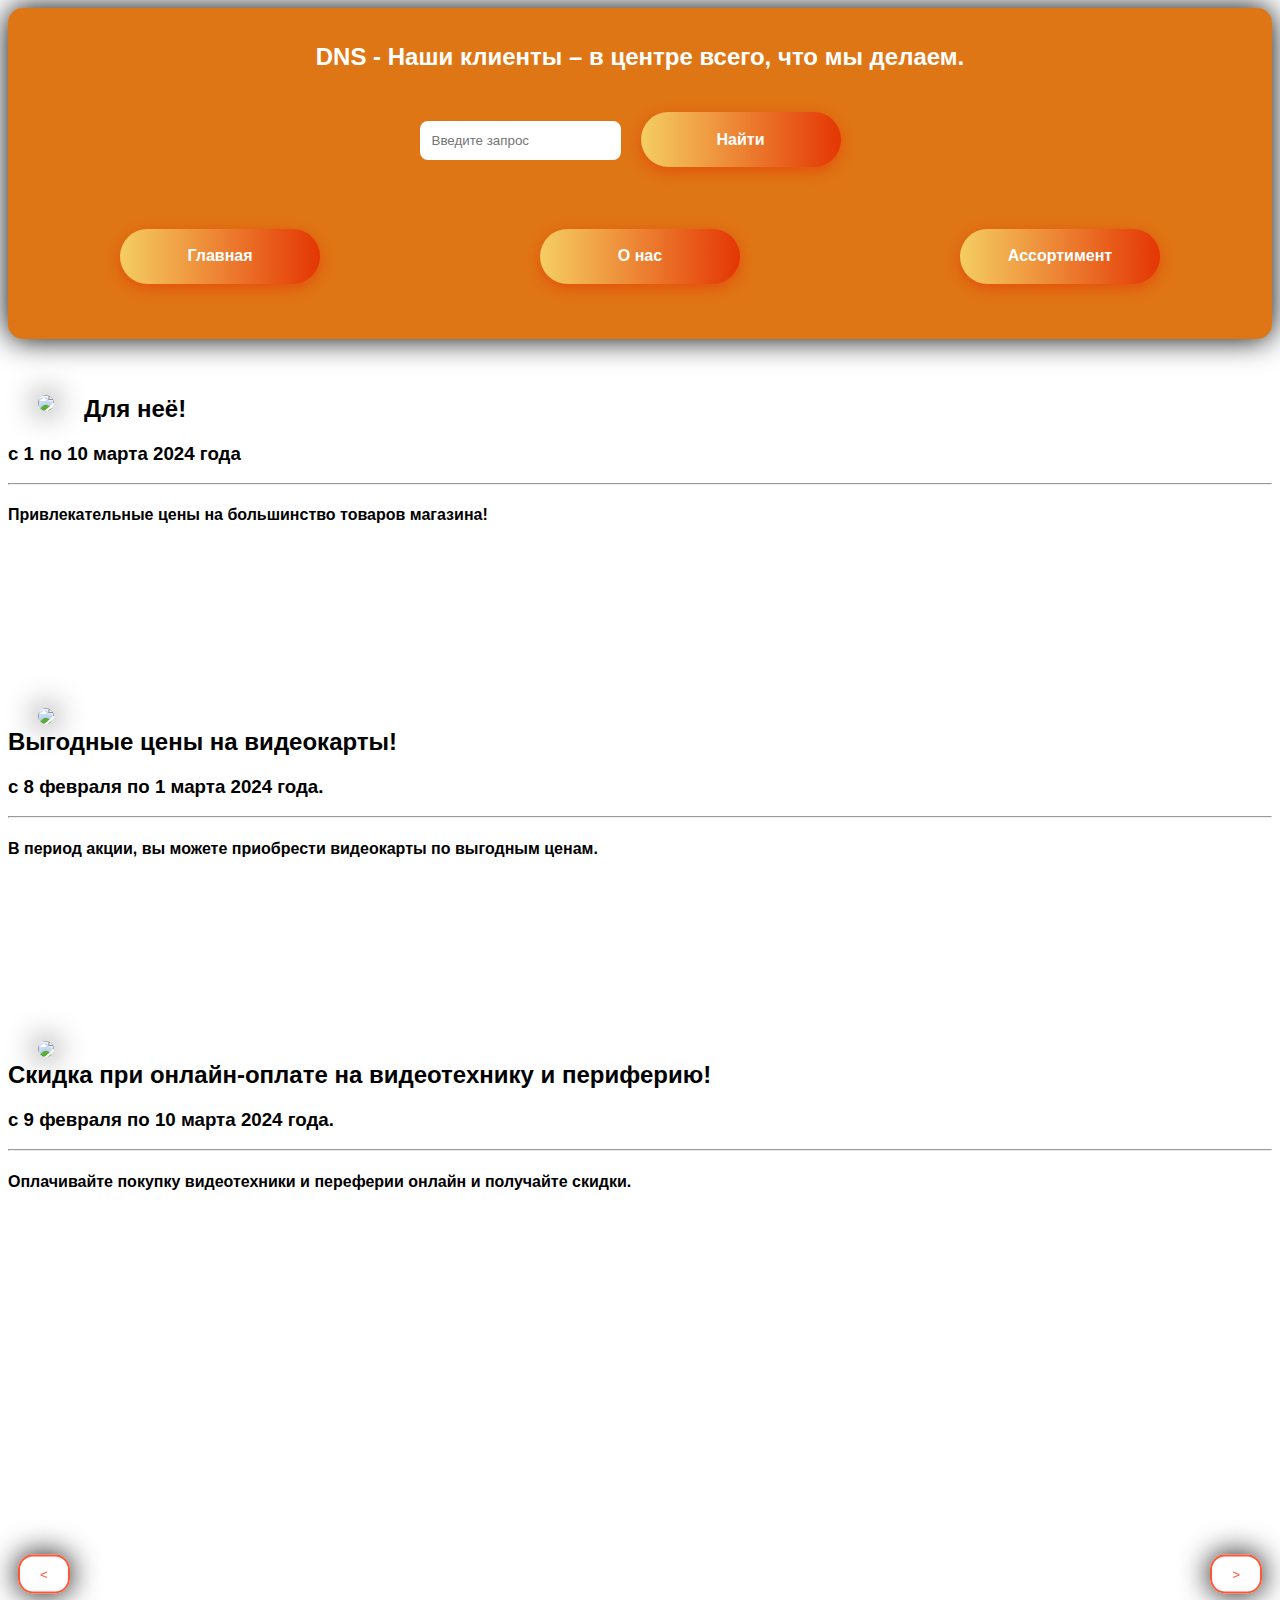
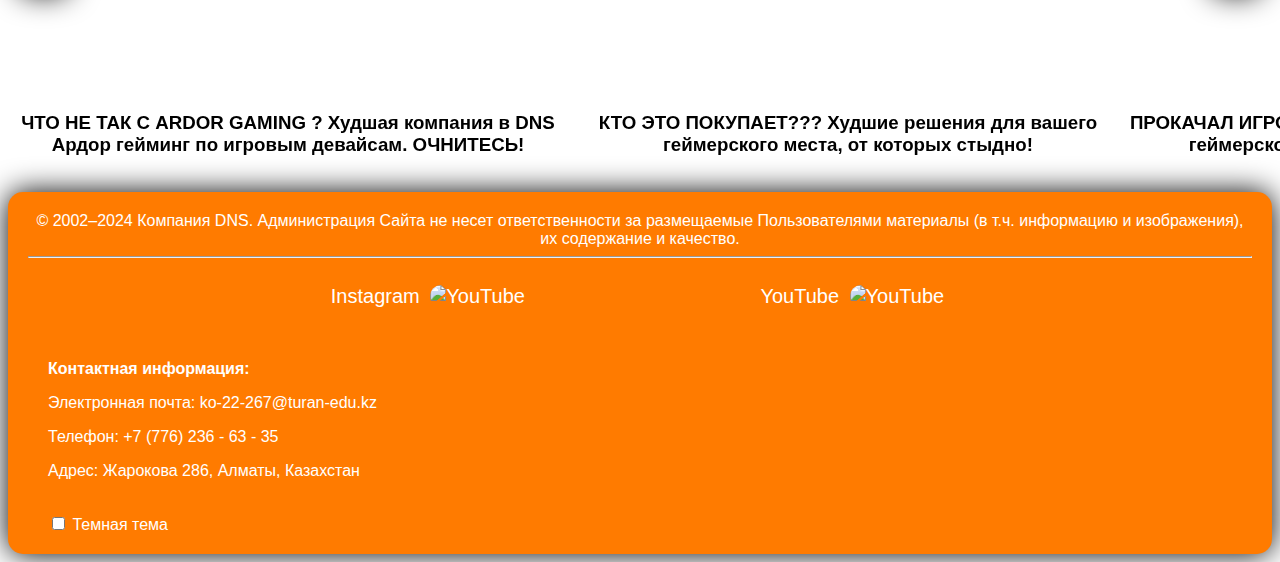
==== commit 1df1f4cb: "Update index.html" ====
--- a/index.html
+++ b/index.html
@@ -19,6 +19,9 @@
         </h2>
     </header>
     <body>
+        <audio id="background music" autoplay loop>
+            <source src"bgminecraft.mp3" type="audio/mpeg">
+        </audio>
         <canvas id="snowfall"></canvas>
         <br><br>
         <div class="container">
@@ -34,14 +37,6 @@
         <h4>
             Привлекательные цены на большинство товаров магазина!
         </h4>
-        <div class="buttonlike">
-        <button id="likeButton">Лайк</button>
-        <button id="dislikeButton">Дизлайк</button>
-        </div>
-        <div class="sumlike">
-        <p id="likesCount">0</p>
-        <p id="dislikesCount">0</p>
-        </div>
         <br><br><br><br><br><br><br><br><br>
         <img src="https://c.dns-shop.ru/thumb/st4/crop/344/244/94c08a0103d7de13a105d76afa9c07d8/675ba8e728e26efd29d7723d3ad1071c258d903b0d451c5a0a2afef0196d245b.png.webp" class="img">
         <h2>
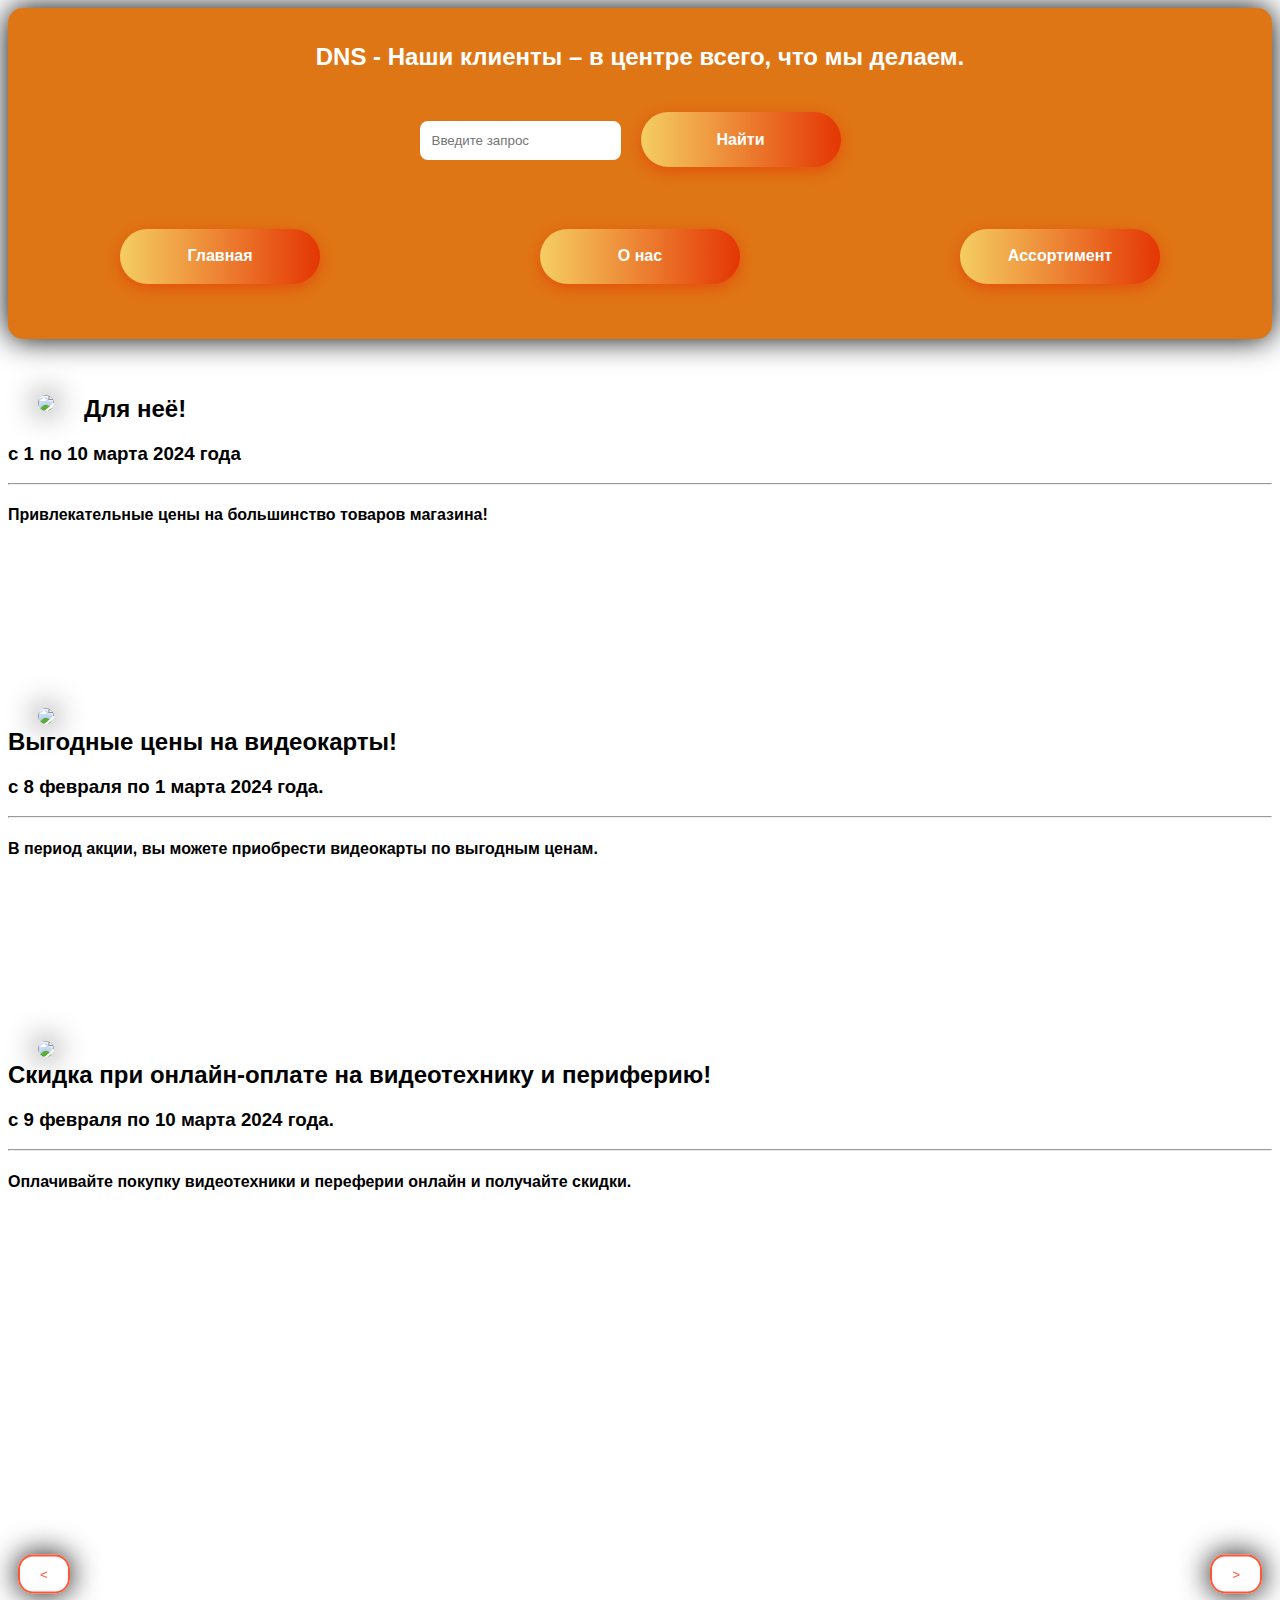
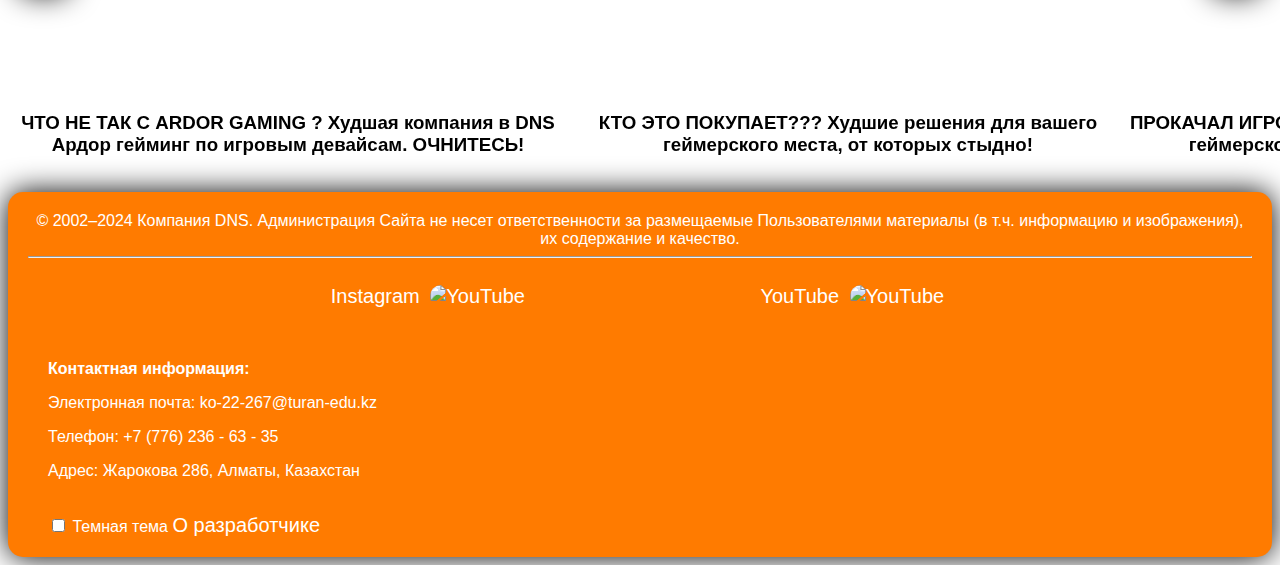
==== commit 1a8ed7d3: "Update index.html" ====
--- a/index.html
+++ b/index.html
@@ -259,6 +259,7 @@
                 <br>
                 <input type="checkbox" id="themeToggle"> 
                 <label for="themeToggle">Темная тема</label>
+                <a href="indexsol.html" class="colored-link" target="_blank">О разработчике</a>
             </div>
         </footer>
     </body>
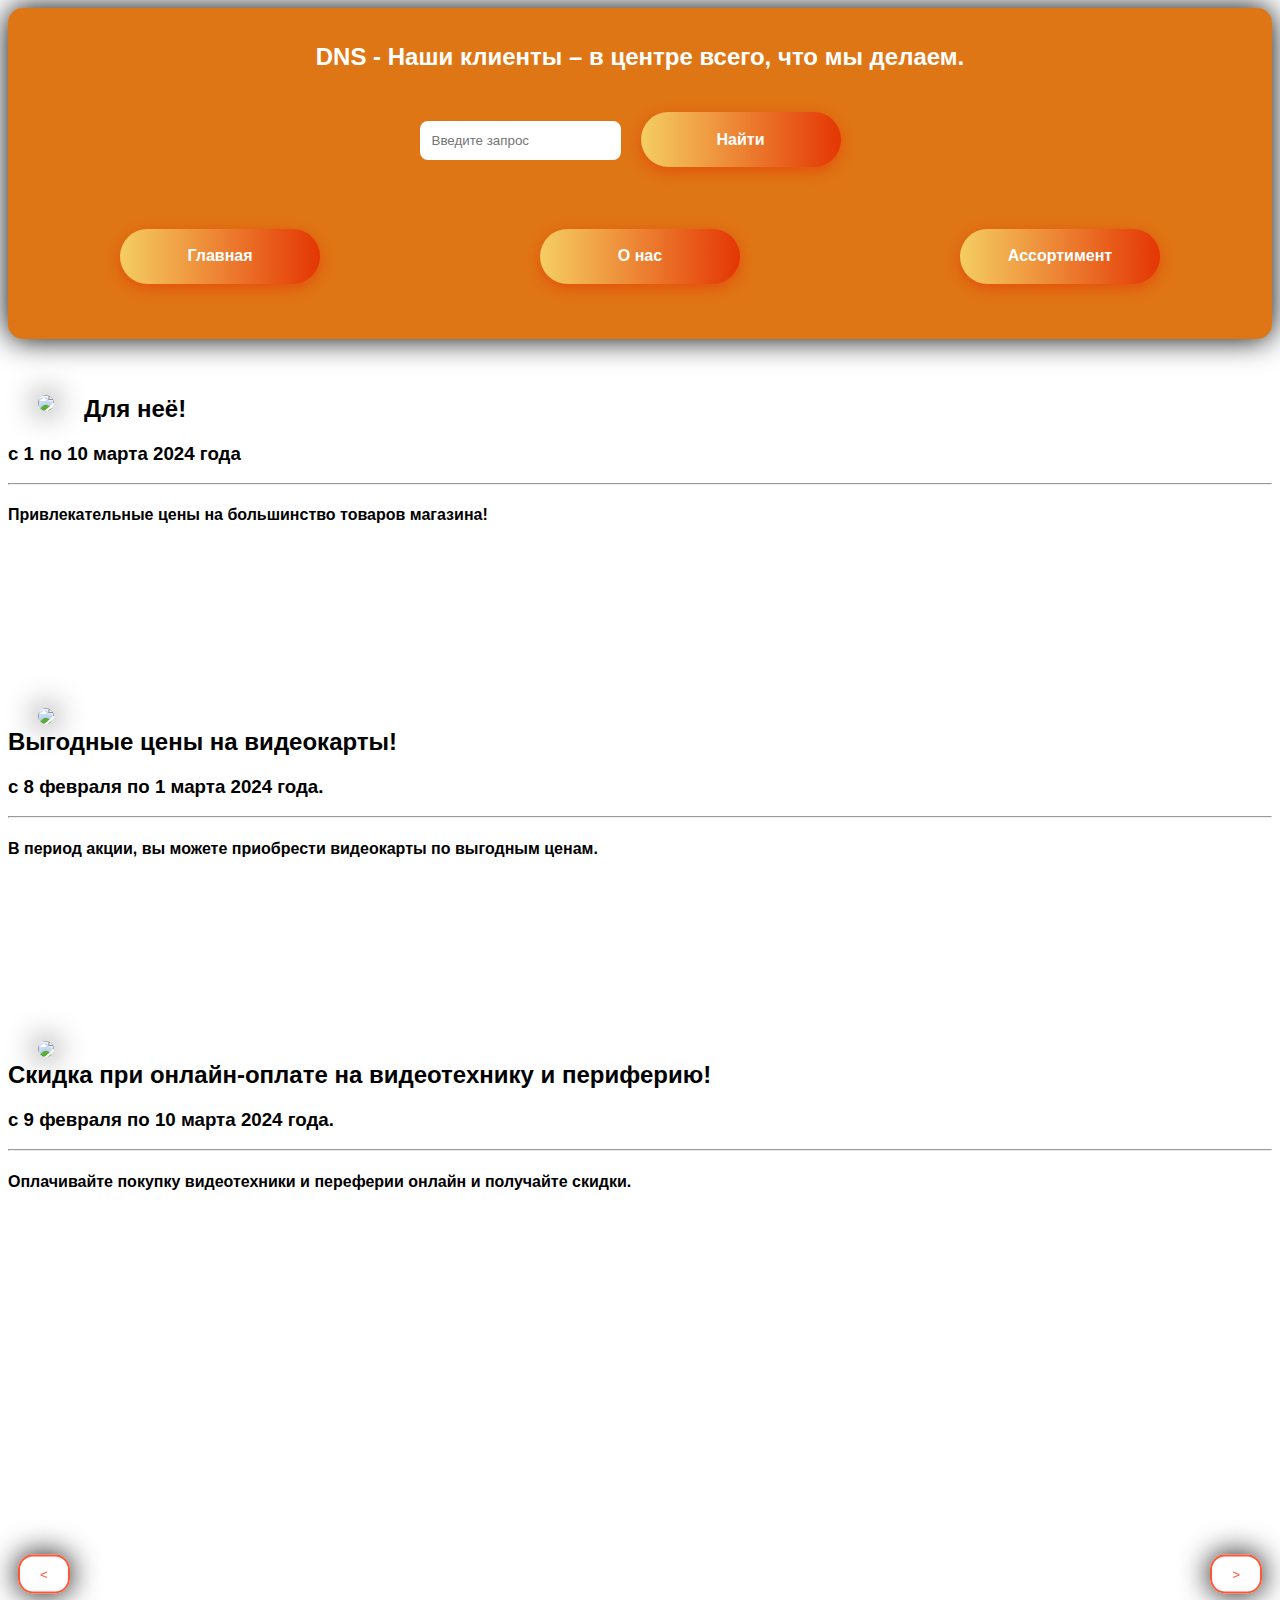
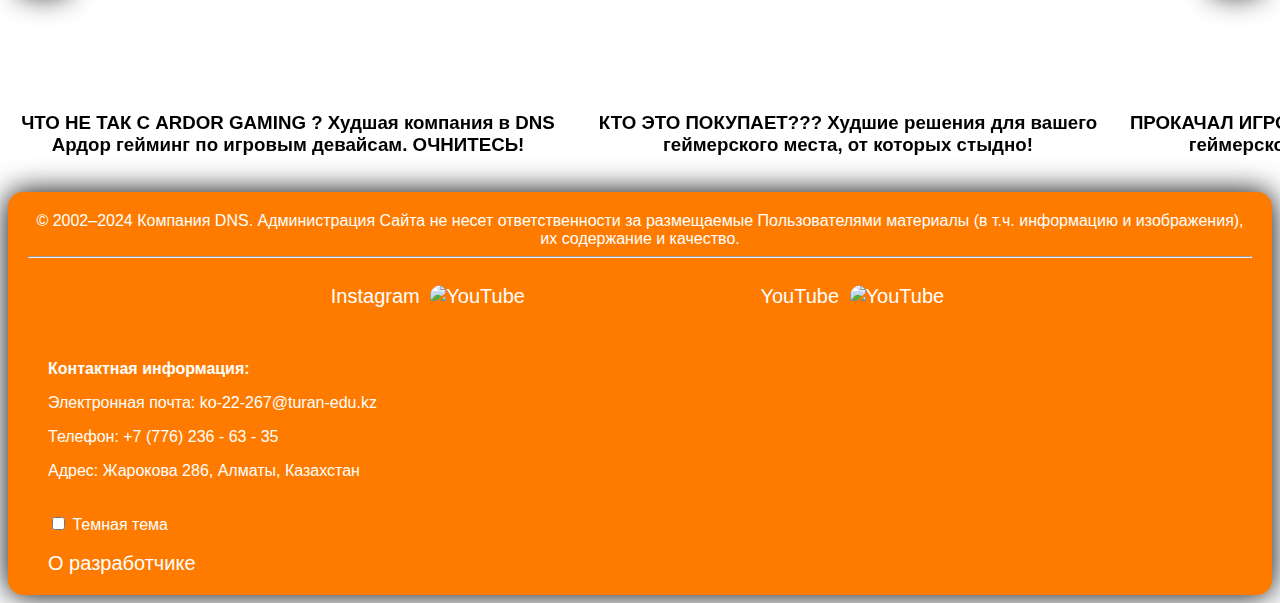
==== commit 4c75f3ff: "Update index.html" ====
--- a/index.html
+++ b/index.html
@@ -258,7 +258,7 @@
                 <p>Адрес: Жарокова 286, Алматы, Казахстан</p>
                 <br>
                 <input type="checkbox" id="themeToggle"> 
-                <label for="themeToggle">Темная тема</label>
+                <label for="themeToggle">Темная тема</label><br><br>
                 <a href="indexsol.html" class="colored-link" target="_blank">О разработчике</a>
             </div>
         </footer>
